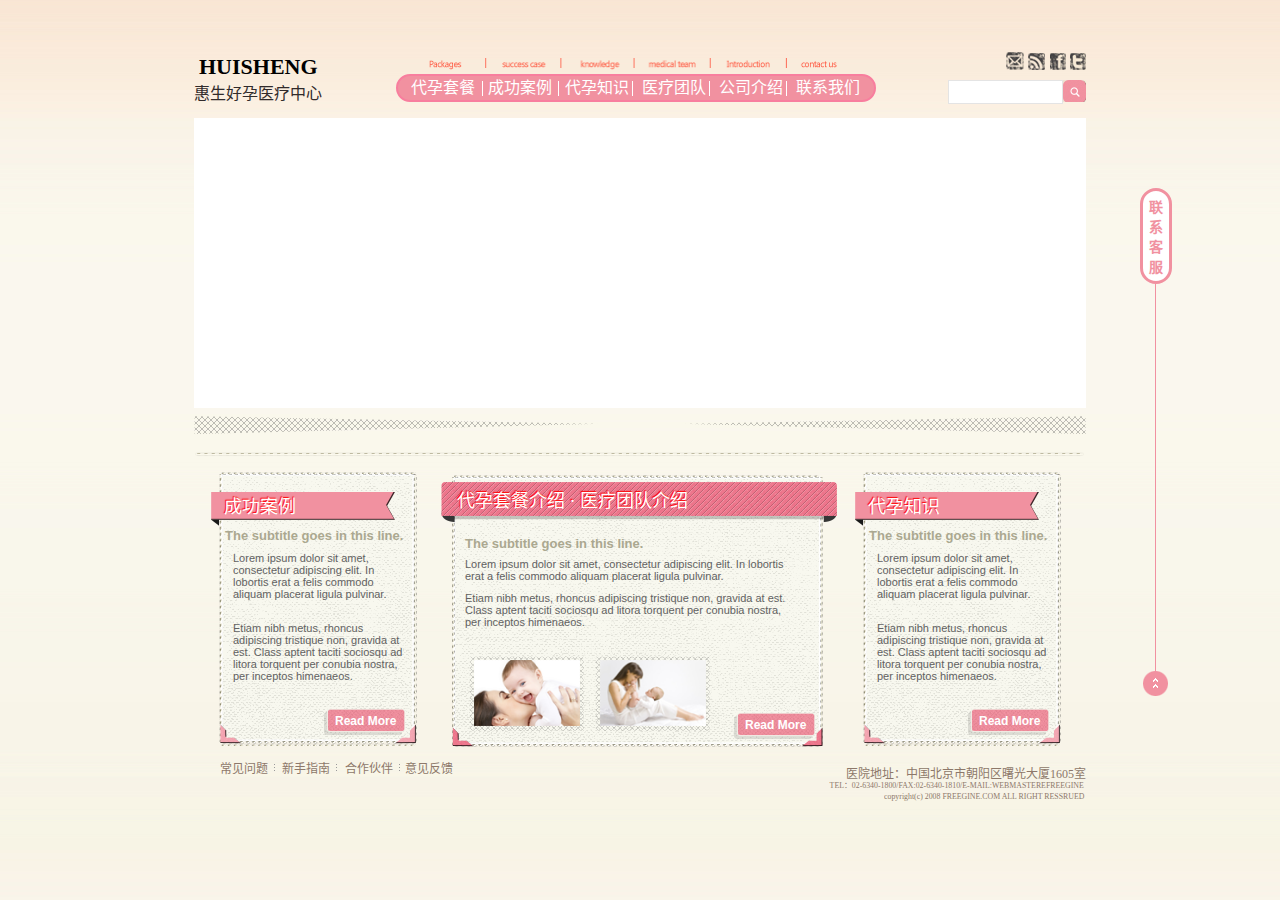
==== index home.html @ 004924a6 "次级页面" ====
<!DOCTYPE html>
<!DOCTYPE HTML PUBLIC "-//W3C//DTD HTML 4.01 Transitional//EN" "http://www.w3.org/TR/html4/loose.dtd">
<html lang="zh-cn">
<head>
	<meta charset="UTF-8">
	<title>惠生好运孕疗中心</title>
	<link rel="stylesheet" type="text/css" href="css/flexslider.css" />  
	<link rel="stylesheet" href="css/normalize.css v3.0.2.css">
	<link rel="stylesheet" href="css/style.css">

</head>

<body>
	<!-- 头部开始 -->
  <div id="header">
  	<div class="header-content">
  	<!-- logo开始 -->
	<div class="logo">		
		<span id="logo-text1">HUISHENG</span>
		<span id="logo-text2">惠生好孕医疗中心</span>	
	</div>
		<!-- logo结束 -->
		
		<!-- 导航开始 -->
	
	<nav id="nav_box">
    	<img src="images/nav-eng.png">
		
    	<div id="navtext2" >
    	<ul>
    		<li><a href="#">代孕套餐</a><div class="line1"></div></li>    		
    		<li><a href="#">成功案例</a><div class="line2"></div></li>    		
    		<li><a href="#">代孕知识</a><div class="line3"></div></li>    		
    		<li><a href="#">医疗团队</a><div class="line4"></div></li>    		
    		<li><a href="#">公司介绍</a><div class="line5"></div></li>    		
    		<li ><a href="#">联系我们</a></li>
    		</ul>
    	</div>
    	
	</nav>
		<!-- 导航结束 -->


		<!-- 搜索栏开始 -->
		<div id="right-icon">
			<img src="images/mail.jpg"  class="icon" >
			<img src="images/rss.jpg"  class="icon" >
			<img src="images/fb.jpg"  class="icon" >
			<img src="images/twitter.jpg" class="icon">
		</div>
			<div class="search">
			<form >
				<span class="it"><input type="text" class="search-text"/></span>
				<button class="btn" type="submit"></button>
			</form>
			</div>
		<!-- 搜索栏结束 -->
		</div>

  </div>
	<!-- 头部结束 -->


	<!-- 主体开始 -->
  <div id="main">
  	<!-- 轮播图开始 -->
  		<div id="mid">
  			<div class="flexslider" >
  				<ul class="slides">
    				<li><img src="./images/flexslider1.jpg" /></li>
    				<li><img src="./images/flexslider2.jpg" /></li>
    				<li><img src="./images/flexslider3.jpg" /></li>
   	 				<li><img src="./images/flexslider4.jpg" /></li>
					<li><img src="./images/flexslider5.png" /></li>
   	 		
  				</ul>
			</div>
		</div>  	
	<!-- 轮播图结束 -->

<!-- 分割线部分开始 -->
	<div id="split-line">
		<img id="leftsplit-line" src="./images/leftline.png"></img>
		<img id="rightsplit-line" src="./images/rightline.png"></img>
		<img id="pointline" src="./images/pointline.png"></img>
	</div>
<!-- 分割线部分结束 -->
  
<!-- 三栏文字介绍开始 -->
<div id="ad-text">
<!-- 左文字 -->
<div id="left-text">
<div id="success-text">成功案例</div>
	<div id="left-success"></div>
		
	<span>The subtitle goes in this line.</span>
	
	<div id="manytext1">Lorem ipsum dolor sit amet, consectetur adipiscing elit. In lobortis erat a felis commodo aliquam placerat ligula pulvinar. </div>
	
	<div id="manytext2">Etiam nibh metus, rhoncus adipiscing tristique non, gravida at est. Class aptent taciti sociosqu ad litora torquent per conubia nostra, per inceptos himenaeos.</div>
	<div class="readmore-text">Read&nbsp;More</div>
	<div class="read-more"></div>
</div>
	
	
<!-- 中间文字 -->
<div id="mid-text">
	<div id="mid-success-text">代孕套餐介绍 · 医疗团队介绍</div>
	<div id="mid-success"></div>
		
	<span>The subtitle goes in this line.</span>
	
	<div id="manytext1">Lorem ipsum dolor sit amet, consectetur adipiscing elit. In lobortis erat a felis commodo aliquam placerat ligula pulvinar. </div>
	
	<div id="manytext2">Etiam nibh metus, rhoncus adipiscing tristique non, gravida at est. Class aptent taciti sociosqu ad litora torquent per conubia nostra, per inceptos himenaeos.</div>
	<div class="readmore-text">Read&nbsp;More</div>
	<div id="mid-pic">
		<img id="midpic1" src="./images/mid-pic1.png" alt="">
		<img id="midpic-bg1" src="./images/mid-pic-bg.png" alt="">
		<img id="midpic2"src="./images/mid-pic2.png" alt="">
		<img id="midpic-bg2" src="./images//mid-pic-bg.png" alt="">
	</div>
	<div class="read-more"></div>

</div>


<!-- 右边文字 -->
<div id="right-text">
	<div id="success-text">代孕知识</div>
	<div id="right-success"></div>
		
	<span>The subtitle goes in this line.</span>
	
	<div id="manytext1">Lorem ipsum dolor sit amet, consectetur adipiscing elit. In lobortis erat a felis commodo aliquam placerat ligula pulvinar. </div>
	
	<div id="manytext2">Etiam nibh metus, rhoncus adipiscing tristique non, gravida at est. Class aptent taciti sociosqu ad litora torquent per conubia nostra, per inceptos himenaeos.</div>
	<div class="readmore-text">Read&nbsp;More</div>
	<div class="read-more"></div>
</div>

</div>

<!-- 三栏文字介绍结束 -->
 

 <!-- 尾部开始 -->
<div id="footer">
	<div id="footer-left-bg"></div>
	<div id="footer-left-text">
		<ul>
			<li id="footer-left-text1"><a href="#">常见问题</a></li>			
			<li id="footer-left-text2"><a href="#">新手指南</a></li>			
			<li id="footer-left-text3"><a href="#">合作伙伴</a></li>
			<li id="footer-left-text4"><a href="#">意见反馈</a></li>			
		</ul>
	</div>
	<div id="footer-right">
	<div id="address">医院地址：中国北京市朝阳区曙光大厦1605室</div>
	<div id="num1"><span>TEL：02-6340-1800/FAX:02-6340-1810/E-MAIL:WEBMASTEREFREEGINE</span></div>
	<div id="num2"><span>copyright(c) 2008 FREEGINE.COM ALL RIGHT RESSRUED</span></div>
	</div>

</div>
<!--  尾部结束 -->

<!-- 侧边导航按钮开始 -->
<div id="sidebar">
	<div id="sidebar-service">
		<div id="sidebar-service-text" class="oWindow" uid="8759328409230">联系客服</div>
	</div>
	
	<div id="sidebar-line"></div>
	<div id="sidbar-btn"><a href="#top"></a></div>
</div>
<!-- 侧边导航按钮结束 -->

</div>
	<!-- 主体结束 -->

<script type="text/javascript" src="js/jQuery-1.8.3.min.js"></script>
<script type="text/javascript" src="js/flexslider.js"></script> 
<script type="text/javascript" src="js/jquery.flexslider.js"></script>




<!-- 在线即时通讯插件 -->


<!-- 
<script type="text/javascript" src="js/im.plus.js?skin=im"></script>
<script type="text/javascript" src="js/jQuery.im.js"></script>
<script type="text/javascript">
    $(function() {
        $("div.oWindow").click(function(){
            var uid=$(this).attr("uid");
             $(document).FnWebIM({
                 autoLogin          :true,      //boolean型，默认是否自动登录，true：自动登录，false：手动登录，默认为true
                 msgRefreshTime    :500,       //number型，消息刷新时间，单位为ms
                 friendRefreshTime :500,     //number型，好友刷新时间，单位为ms
                 showSecretary     :false,      //boolean型，默认是否显示小秘书，true：显示，false：不显示，默认为true
                 noticeContent     :"惠生好孕医疗中心与你交谈……",        //string型，公告内容 为空时不显示公告
                 sendPicture       :false,      //boolean型，是否允许发送图片，true：允许，false：不允许，默认为true
                 msgMaxSize        :500,        //number型，单条消息最大允许字符
                 msgSound           :false,     //boolean型，是否开启声音提醒，true：开启，false:关闭，默认为true
                 defaultWindow     :uid   //string型，登录后打开新聊天窗口，此处接收的参数为联系人的uid，否则会出错
             });
        });
    });
</script>

 -->


</body>


</html>
---- css/style.css ----
body{
	height: 100%;
 	background-color: #f7f4e5；

}


.header-content{
	position: relative;
	width: 892px;
	height: 118px;
	margin:0 auto;
}

#header{
	width:100%;
	height: 118px;
	background-image: url(../images/header-bg.jpg);
	background-repeat: repeat-x;
	

}
/* LOGO开始 */
.logo{
	position: absolute;
	top:54px; 
	left:0px;
}
#logo-text1{
	padding:0;
	margin: 0 0 0 5px;
	display: block;	
	font-family: 黑体;
	font-weight:bold;
	font-size: 22px;
}

#logo-text2{
	 margin:0;
	 font-family: 黑体;
	 color: #312b2b;
	 font-size: 16px;
	 display: block;

}

/* LOGO结束 */

/* nav开始 */
#nav_box{
	width:473px;
	height:48px;
	position: absolute;
	text-align:center;
	left:202px;
	top:56px;   
    

}


#nav_box img{

	width: 408px;
	height: 12px;
	display：inline-block；
}

#navtext2{
	width:476px;
	height:24px;
	
	background-color:#f191a0;	
			border-radius:24px; 
	-webkit-border-radius:24px;//webkit内核
  	   -moz-border-radius:24px;//mozilla
  		-ms-border-radius:24px;//IE
  		 -o-border-radius:24px;//opera
  	text-align:center;
	border:2px solid;
	border-color: #f87e9e;
	text-align: center;
}
#navtext2 ul{
	width:450px;
	height:24px;	
	margin: 0 auto;
	display:block;
	text-align: center;
}
#navtext2 ul li{
	float: left;
	height: 24px;
	list-style-type: none;	
	display:inline-block;


	
}
#navtext2 li a{
	float: left;
	display:inline;
	color:#ffffff;
	height: 24px;
	line-height:24px;
	text-decoration:none;
	cursor:pointer;
	font-family:"黑体";
	font-size: 16px;

}
#navtext2 .line1{
	float: left;	
    height: 15px;
    width: 1px;
    background: #ffffff;
    margin:5px 6px 0 6px;
    position: relative;
    left: 1px;
    display: inline;
}
#navtext2 .line2{
	float: left;	
    height: 15px;
    width: 1px;
    background: #ffffff;
    margin:5px 6px 0 6px;

}
#navtext2 .line3{
	float: left;	
    height: 15px;
    width: 1px;
    background: #ffffff;
    margin:5px 6px 0 6px;
    position: relative;
    left: -3px;

}
#navtext2 .line4{
	float: left;	
    height: 15px;
    width: 1px;
    background: #ffffff;
    margin:5px 6px 0 6px;
    position: relative;
    left: -3px;

}
#navtext2 .line5{
	float: left;	
    height: 15px;
    width: 1px;
    background: #ffffff;
    margin:5px 6px 0 6px;
    position: relative;
    left: -3px;

}

/* nav结束 */

/* 搜索栏开始 */

#right-icon{
	position: absolute;
	top:52px;
	right:0px;
}
#right-icon img{
	cursor: pointer;
}

 
.search{
	float: right;
	position: absolute;
	top:80px;
	right:0px;
	width:138px;
	height:23px;	
}
 
.search .search-text{
	cursor:pointer;
	float: left;
	line-height:22px;	
	width:113px;
	height:22px;	
	background-color:#ffffff;
	padding:0;
	border:1px solid #E4E4E4;
	color:#C4C4C4;

}



.search .btn{
	float:right;	
	height:22px;
	width:23px;
	background-image:url("../images/search.jpg");
	border:none;
	cursor: pointer;
}
	
/* 搜索栏结束 */


#main{
		width:100%;
		position: absolute;
		top: 118px;
		bottom: 0;   /* main区块盒子自适应不同显示器屏幕宽高 */
		background-image: url(../images/main-gb.jpg);
		background-repeat;
}

#mid{
	width: 892px;
	height: 256px;
	margin:0 auto;
	padding: 0;
	

}

.flexslider{
	margin:0 auto;
	width: 872px;
	height: 270px;
}

#split-line{
	width: 892px;
	height: 42px;
	margin:0 auto;
	padding: 0;
	position:relative;
	top:42px;
}
#leftsplit-line{
	float: left;
}
#rightsplit-line{
	float: right;
}
#pointline{
	width: 892px;
	position:absolute;
	bottom: 0px;
	left:0;
}


#ad-text{
	width: 842px;
	height: 276px;
	margin:56px auto 0;
	padding: 0;
	position: relative;
}



/* ------------left-text------------ */
#left-text{
	float: left;
	width: 198px;
	height: 274px;
	background-image: url(../images/left-text-bg.png);
	position: relative;
}

#left-success{
	width:184px;
	height: 34px;
	position: absolute;
	top:20px;
	left: -8px;
	background-image: url(../images/left-title.png);
}

#success-text{
	position: absolute;
	top:20px;
	left: 5px;
	color: #ffffff;
	font-size: 18px;
	font-family: "微软雅黑";
	  text-shadow: red -1px -1px 1px;
	text-decoration:none;
	z-index: 1;
}

#left-text span{
	font-family: "Arial";
	font-size: 13px;
	color: #aba890;
	position: absolute;
	top:56px;
	left:6px;
	font-weight: bold;

}

#left-text #manytext1{

	font-family: "Arial";
	font-size: 11px;
	color: #616161;
	position: absolute;
	top:80px;
	left:14px;
	width: 175px;
	height: 170px;
}

#left-text #manytext2{
	font-family: "Arial";
	font-size: 11px;
	color: #616161;
	position: absolute;
	top:150px;
	left:14px;
	width: 175px;
	height: 150px;
}

.read-more{
	width: 82px;
	height: 27px;
	position: absolute;
	right: 12px;
	bottom: 10px;
	background-image: url(../images/left-readmore.png);
	border-style:none;
	vertical-align:middle;	
	/* cursor:pointer; */
}

.readmore-text{
	width: 82px;
	height: 27px;
	position: absolute;
	right: 0px;
	bottom: 5px;
	font-family: "Arial";
	font-size: 12px;
	font-weight: bold;
	color: #ffffff;
	z-index: 9999;
	border-style:none; 
	cursor:pointer;
}




/* ------------mid-text------------ */
#mid-text{
	position: absolute;
	left: 230px;
	margin: 0;
	width: 378px;
	height: 278px;
	background-image: url(../images/mid-text-bg.png);	
}

#mid-success{
	width:396px;
	height: 40px;
	position: absolute;
	top:10px;
	left: -8px;
	background-image: url(../images/mid-title.png);
}
#mid-success-text{
	position: absolute;
	top:14px;
	left: 8px;
	color: #ffffff;
	font-size: 18px;
	font-family: "微软雅黑";
	text-shadow: red -1px -1px 1px;
	text-decoration:none;
	z-index: 1;
}
#right-text span{
	font-family: "Arial";
	font-size: 13px;
	color: #aba890;
	position: absolute;
	top:56px;
	left:6px;
	font-weight: bold;

}
#mid-text span{
	font-family: "Arial";
	font-size: 13px;
	color: #aba890;
	position: absolute;
	top:64px;
	left:16px;
	font-weight: bold;
}
#mid-text #manytext1{

	font-family: "Arial";
	font-size: 11px;
	color: #616161;
	position: absolute;
	top:86px;
	left:16px;
	width: 334px;
	
}

#mid-text #manytext2{
	font-family: "Arial";
	font-size: 11px;
	color: #616161;
	position: absolute;
	top:120px;
	left:16px;
	width: 334px;
}

#mid-pic{
	width: 242px;
	height: 78px;
	position: absolute;
}
#mid-pic #midpic1{
	left: 25px;
	top: 188px;
	width: 106px;
	height: 66px;
	position: absolute;
	z-index: 999;
}
#mid-pic #midpic-bg1{
	left: 20px;
	top: 184px;
	width: 115px;
	height: 75px;
	position: absolute;
}
#mid-pic #midpic2{
	left: 151px;
	top: 188px;
	width: 106px;
	height: 66px;
	position: absolute;
	z-index: 999;
}
#mid-pic #midpic-bg2{
	left: 146px;
	top: 184px;
	width: 115px;
	height: 75px;
	position: absolute;
}


/* ------------right-text------------ */

#right-text{
	float: right;
	width: 198px;
	height: 274px;
	background-image: url(../images/left-text-bg.png);
	position: relative;

}
#right-success{
	width:184px;
	height: 34px;
	position: absolute;
	top:20px;
	left: -8px;
	background-image: url(../images/left-title.png);
}

#right-text span{
	font-family: "Arial";
	font-size: 13px;
	color: #aba890;
	position: absolute;
	top:56px;
	left:6px;
	font-weight: bold;

}

#right-text #manytext1{

	font-family: "Arial";
	font-size: 11px;
	color: #616161;
	position: absolute;
	top:80px;
	left:14px;
	width: 175px;
	height: 170px;
}

#right-text #manytext2{
	font-family: "Arial";
	font-size: 11px;
	color: #616161;
	position: absolute;
	top:150px;
	left:14px;
	width: 175px;
	height: 150px;
}


#footer{
	width: 892px;
	height:42px;
	margin: 16px auto;
	position: relative;
}
#footer-left-bg{
	width: 126px;
	height: 7px;
	position: absolute;
	left: 80px;
	background-image:url(../images/footer-dot-line.png);
	
}
#footer-left-text{
	display: inline;
	float: left;
	position: absolute;
	left: 25px;
	margin: 0;
}
#footer-left-text ul{
	margin: 0;
	padding: 0;
	width: 240px;
	height: 16px;
}
#footer-left-text ul li{
	float: left;
	width:50px;	
	list-style-type: none;
}

#footer-left-text ul li a{	
	text-decoration:none;
	cursor:pointer;
	text-align: center;
	display: block;
	color: #8d786a;
	font-family: "微软雅黑";
	font-size: 12px;	
}
#footer-left-text #footer-left-text1{
	position: relative;
	top: -5px;

}
#footer-left-text #footer-left-text2{
	position: relative;
	top: -5px;
	left:12px;
}

#footer-left-text #footer-left-text3{
	position: relative;
	top: -5px;
	left:25px;
}
#footer-left-text #footer-left-text4{
	position: relative;
	top: -5px;
	left:35px;
}

#footer-right{
	float: right;
	width: 400px;
	height: 64px;
	
}

#address{
	float: right;
	color: #8d786a;
	font-family: "微软雅黑";
	font-size: 12px;
	margin: 0;

}
 #footer-right #num1 span{
	float: right;
	position: absolute;
	right: 0;
	top:15px;
	color: #8d786a;
	font-family: "微软雅黑";
	font-size: 8px;
	-webkit-transform:scale(0.98);
	display:block;
	padding:0px;
	margin: 0px;
}
 #footer-right #num2 span{
	float: right;
	position: absolute;
	right: 0;
	top:28px;
	color: #8d786a;
	font-family: "微软雅黑";
	font-size: 8px;
	-webkit-transform:scale(0.98);
	display:block;
	padding:0px;
	margin: 0px;
}


#sidebar{
	width: 26px;
	height: 506px;
	position: absolute;
	left: 50%;
	top:70px;
	margin-left: 500px;
}

#sidebar-service{
	width: 26px;
	height: 90px;
	background-color:#ffffff;

			border-radius:30px; 
	-webkit-border-radius:30px;/* webkit内核 */
  	   -moz-border-radius:30px;/* mozilla */
  		-ms-border-radius:30px;/* IE */
  		 -o-border-radius:30px;/* opera  */

	border-color:#f191a0;
	border-style: solid;
	border-width: 3px;
	position: relative;
	display: table;
	
}

#sidebar-service-text{
	color: #f191a0;
	font-size: 14px;
	font-weight: bold;
	margin: o auto;
	text-align:center;
	width: 26px; 
	margin: 0 auto;
	display: table-cell;
	vertical-align: middle;
	cursor:pointer;
}

#sidebar-line{
	height: 398px;
	width: 1px;
	background-color:#f191a0;
	margin:0 auto;
	position: relative;
	left: 2px;
}

#sidbar-btn a {
	display: block;
	position: absolute;	 
	top: 483px;
	right: -2px;
	width: 25px;
	height: 25px;
	cursor:pointer;
	background-image:url(../images/sidebar-btn.png);


}
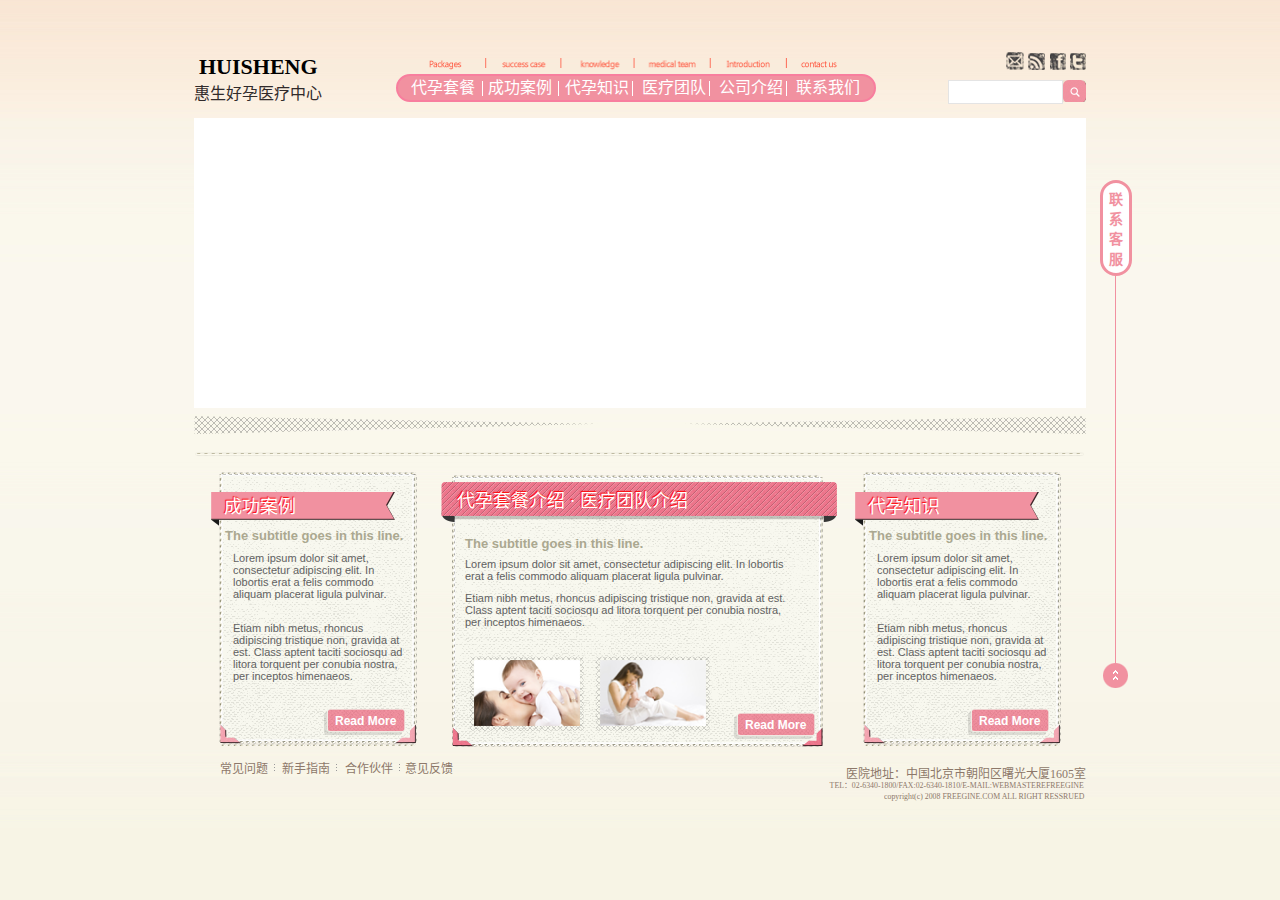
==== commit 5c25ee67: "修改BUG" ====
--- a/index home.html
+++ b/index home.html
@@ -164,17 +164,20 @@
 </div>
 <!--  尾部结束 -->
 
+
+
+
 <!-- 侧边导航按钮开始 -->
 <div id="sidebar">
-	<div id="sidebar-service">
-		<div id="sidebar-service-text" class="oWindow" uid="8759328409230">联系客服</div>
-	</div>
+<a id="sidebar-service" target="_blank" href="http://wpa.qq.com/msgrd?v=3&uin=609449489&site=qq&menu=yes"><div id="sidebar-service-text"  >联系客服</div></a>
 	
 	<div id="sidebar-line"></div>
 	<div id="sidbar-btn"><a href="#top"></a></div>
 </div>
 <!-- 侧边导航按钮结束 -->
 
+
+  <div id="clear" style="clear: both;"></div>
 </div>
 	<!-- 主体结束 -->
 
@@ -183,36 +186,6 @@
 <script type="text/javascript" src="js/jquery.flexslider.js"></script>
 
 
-
-
-<!-- 在线即时通讯插件 -->
-
-
-<!-- 
-<script type="text/javascript" src="js/im.plus.js?skin=im"></script>
-<script type="text/javascript" src="js/jQuery.im.js"></script>
-<script type="text/javascript">
-    $(function() {
-        $("div.oWindow").click(function(){
-            var uid=$(this).attr("uid");
-             $(document).FnWebIM({
-                 autoLogin          :true,      //boolean型，默认是否自动登录，true：自动登录，false：手动登录，默认为true
-                 msgRefreshTime    :500,       //number型，消息刷新时间，单位为ms
-                 friendRefreshTime :500,     //number型，好友刷新时间，单位为ms
-                 showSecretary     :false,      //boolean型，默认是否显示小秘书，true：显示，false：不显示，默认为true
-                 noticeContent     :"惠生好孕医疗中心与你交谈……",        //string型，公告内容 为空时不显示公告
-                 sendPicture       :false,      //boolean型，是否允许发送图片，true：允许，false：不允许，默认为true
-                 msgMaxSize        :500,        //number型，单条消息最大允许字符
-                 msgSound           :false,     //boolean型，是否开启声音提醒，true：开启，false:关闭，默认为true
-                 defaultWindow     :uid   //string型，登录后打开新聊天窗口，此处接收的参数为联系人的uid，否则会出错
-             });
-        });
-    });
-</script>
-
- -->
-
-
 </body>
 
 
--- a/css/style.css
+++ b/css/style.css
@@ -1,9 +1,9 @@
-body{
+html,body{
 	height: 100%;
- 	background-color: #f7f4e5；
-
-}
-
+ 	background-color: #f7f4e5;
+
+
+}
 
 .header-content{
 	position: relative;
@@ -210,9 +210,6 @@
 
 #main{
 		width:100%;
-		position: absolute;
-		top: 118px;
-		bottom: 0;   /* main区块盒子自适应不同显示器屏幕宽高 */
 		background-image: url(../images/main-gb.jpg);
 		background-repeat;
 }
@@ -631,8 +628,8 @@
 	height: 506px;
 	position: absolute;
 	left: 50%;
-	top:70px;
-	margin-left: 500px;
+	top:180px;
+	margin-left: 460px;
 }
 
 #sidebar-service{
@@ -651,6 +648,7 @@
 	border-width: 3px;
 	position: relative;
 	display: table;
+	text-decoration: none; 
 	
 }
 
@@ -664,7 +662,7 @@
 	margin: 0 auto;
 	display: table-cell;
 	vertical-align: middle;
-	cursor:pointer;
+
 }
 
 #sidebar-line{
